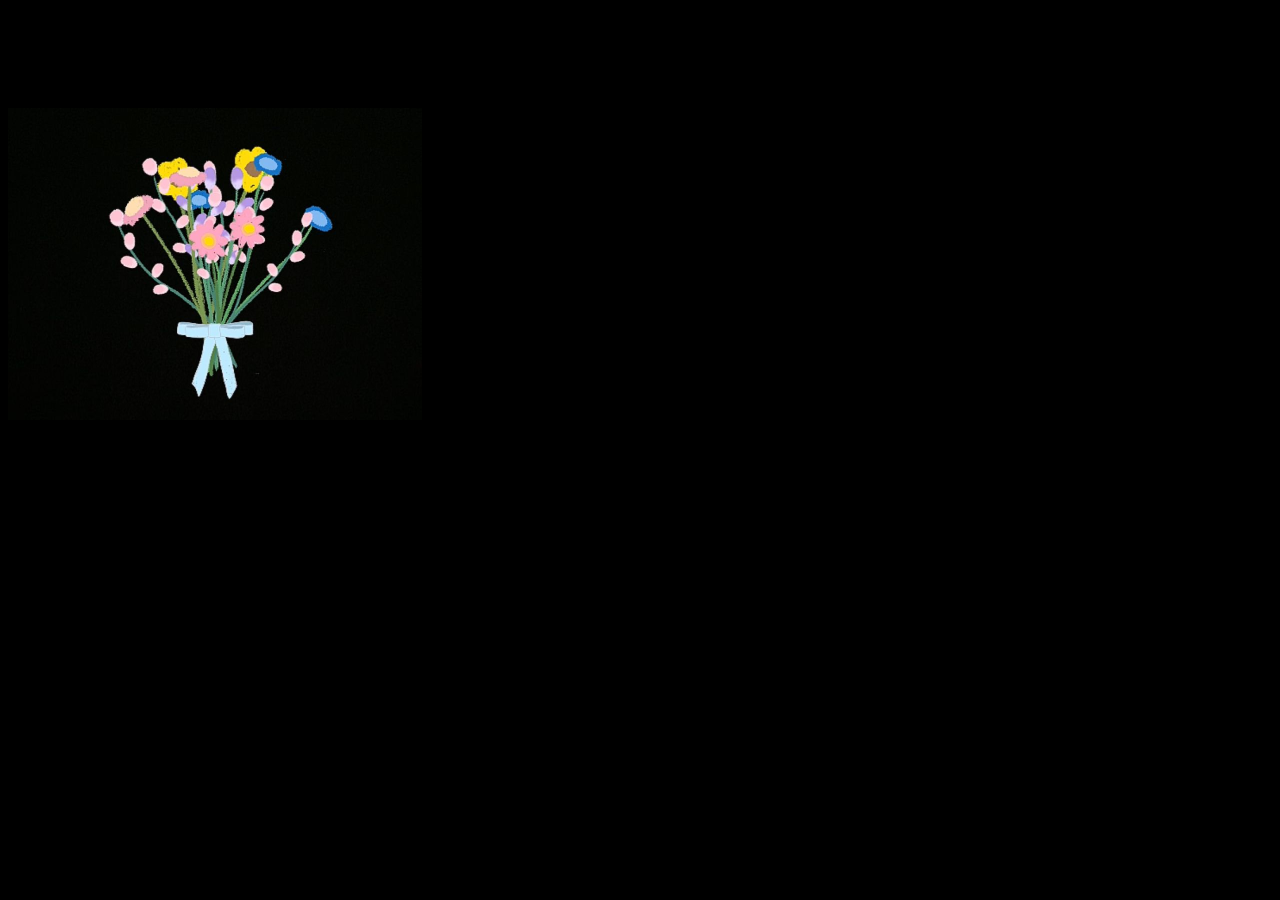
==== index2.html @ fa3730e7 "Add files via upload" ====
<!DOCTYPE html>
<html lang="en">
  <head>
    <meta charset="UTF-8" />
    <meta name="viewport" content="width=<device-width>, initial-scale=1.0" />
        <link rel="stylesheet" href="style2.css">
    <title>HBD!</title>
  </head>
  <body style="background-color: black">
    <div class="container">
      <div class="bunga">
        <a href="https://yuruzee.github.io/happybirthday/" target="_blank">
          <img src="img/bunga.jpg" alt="gambar bunga" />
        </a>
      </div>
    </div>
</html>
---- style2.css ----
*{
    max-width: 414px;
    height: auto;
}
.container {
    max-width: 414px;
    margin: 0 auto;
    justify-content: center;}

.container .bunga {
    justify-content: center;
    align-items: center;
    padding-top: 100px;
}
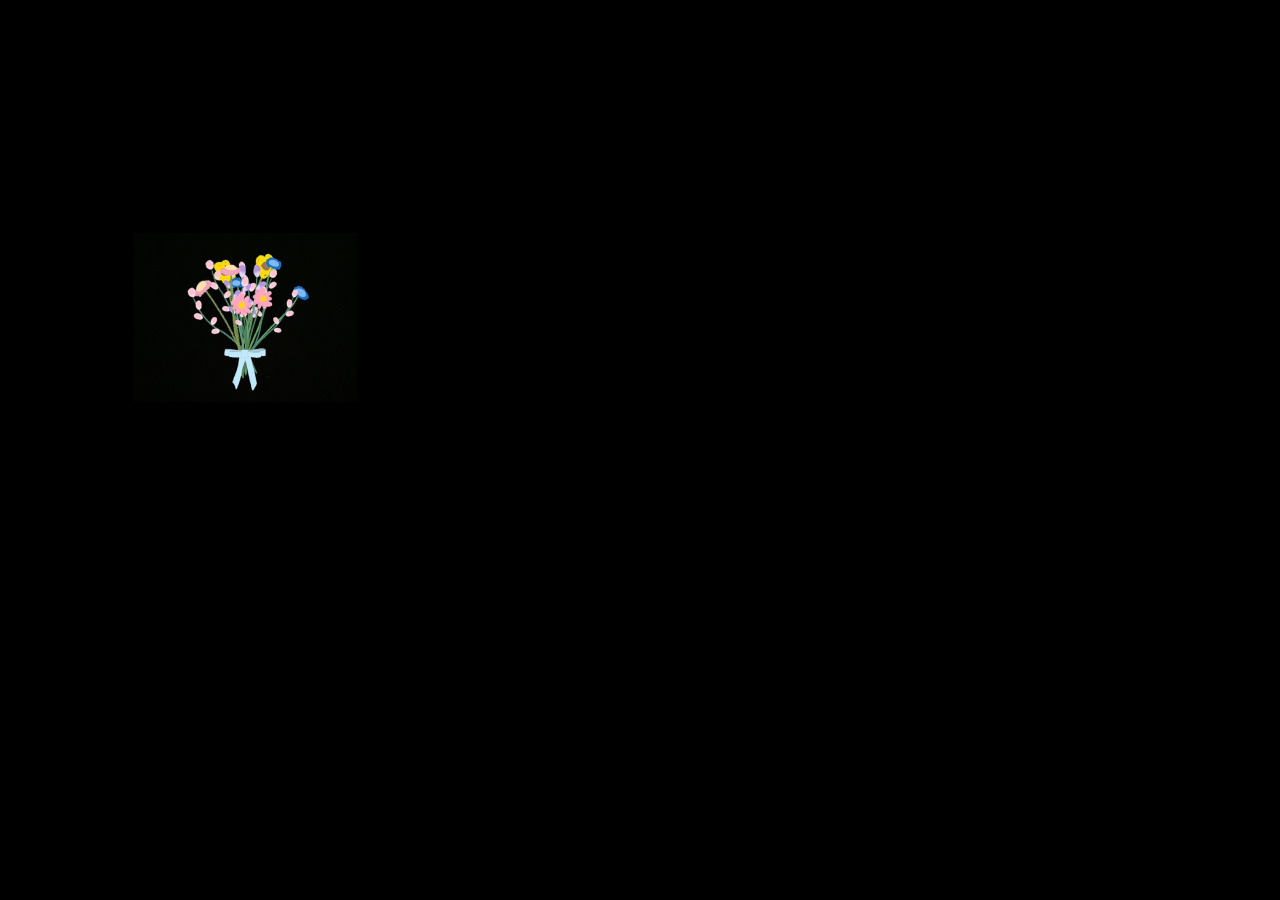
==== commit e1ee0abc: "Add files via upload" ====
--- a/index2.html
+++ b/index2.html
@@ -2,7 +2,7 @@
 <html lang="en">
   <head>
     <meta charset="UTF-8" />
-    <meta name="viewport" content="width=<device-width>, initial-scale=1.0" />
+    <meta name="viewport" content="width=device-width, initial-scale=1.0" />
         <link rel="stylesheet" href="style2.css">
     <title>HBD!</title>
   </head>
@@ -10,7 +10,7 @@
     <div class="container">
       <div class="bunga">
         <a href="https://yuruzee.github.io/happybirthday/" target="_blank">
-          <img src="img/bunga.jpg" alt="gambar bunga" />
+          <img src="img/bunga 1.png" alt="gambar bunga" />
         </a>
       </div>
     </div>
--- a/style2.css
+++ b/style2.css
@@ -10,5 +10,12 @@
 .container .bunga {
     justify-content: center;
     align-items: center;
-    padding-top: 100px;
+    padding-top: 225px;
+    padding-left: 75px;
+    justify-self: center;
+}
+
+.container .bunga a{
+    justify-content: center;
+    align-items: center;
 }